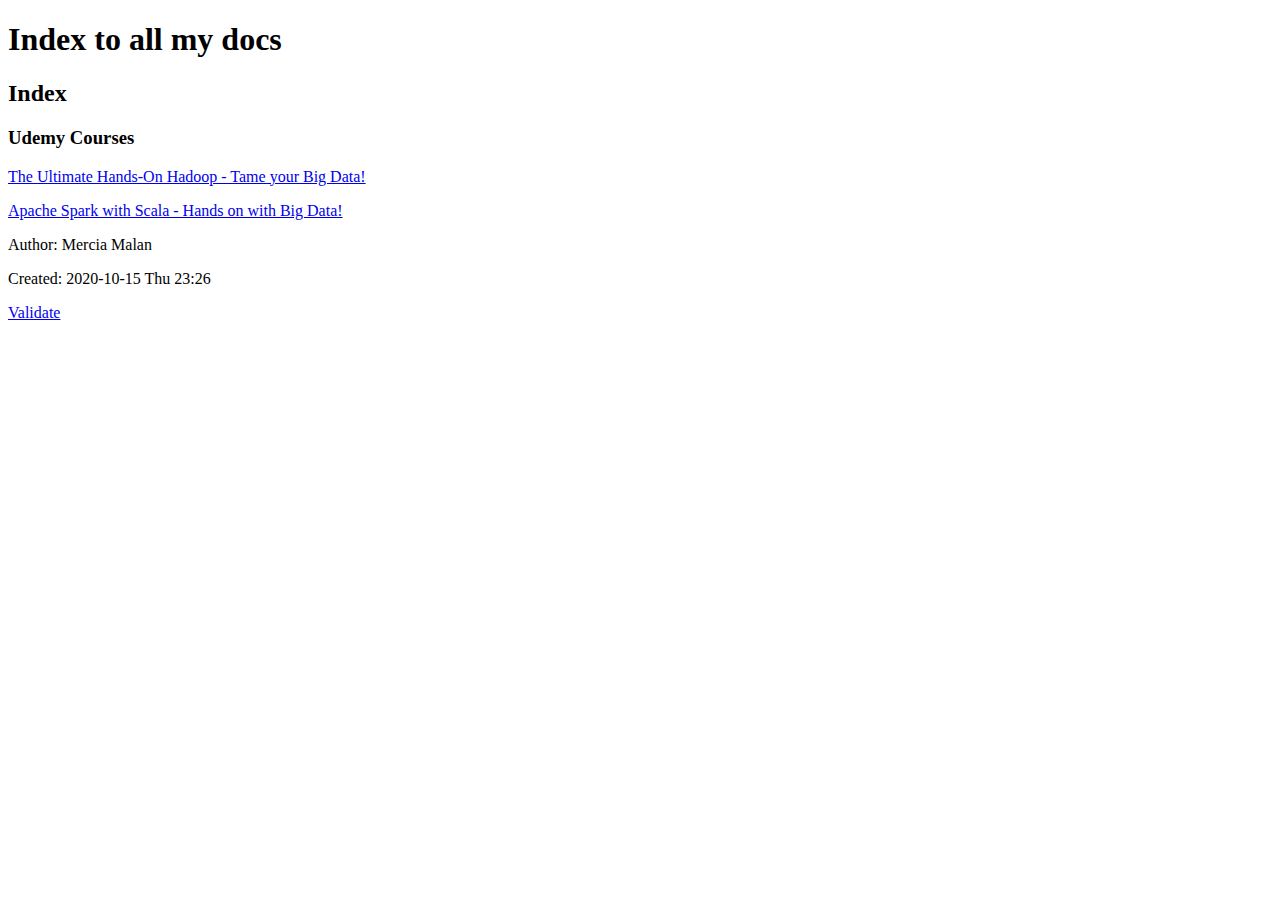
==== index.html @ 2a366dd6 "Exported to CSS and created index" ====
<?xml version="1.0" encoding="utf-8"?>
<!DOCTYPE html PUBLIC "-//W3C//DTD XHTML 1.0 Strict//EN"
"http://www.w3.org/TR/xhtml1/DTD/xhtml1-strict.dtd">
<html xmlns="http://www.w3.org/1999/xhtml" lang="en" xml:lang="en">
<head>
<!-- 2020-10-15 Thu 23:26 -->
<meta http-equiv="Content-Type" content="text/html;charset=utf-8" />
<meta name="viewport" content="width=device-width, initial-scale=1" />
<title>Index to all my docs</title>
<meta name="generator" content="Org mode" />
<meta name="author" content="Mercia Malan" />
<link rel="stylesheet" type="text/css" href="https://gongzhitaao.org/orgcss/org.css"/>
<script type="text/javascript">
/*
@licstart  The following is the entire license notice for the
JavaScript code in this tag.

Copyright (C) 2012-2020 Free Software Foundation, Inc.

The JavaScript code in this tag is free software: you can
redistribute it and/or modify it under the terms of the GNU
General Public License (GNU GPL) as published by the Free Software
Foundation, either version 3 of the License, or (at your option)
any later version.  The code is distributed WITHOUT ANY WARRANTY;
without even the implied warranty of MERCHANTABILITY or FITNESS
FOR A PARTICULAR PURPOSE.  See the GNU GPL for more details.

As additional permission under GNU GPL version 3 section 7, you
may distribute non-source (e.g., minimized or compacted) forms of
that code without the copy of the GNU GPL normally required by
section 4, provided you include this license notice and a URL
through which recipients can access the Corresponding Source.


@licend  The above is the entire license notice
for the JavaScript code in this tag.
*/
<!--/*--><![CDATA[/*><!--*/
 function CodeHighlightOn(elem, id)
 {
   var target = document.getElementById(id);
   if(null != target) {
     elem.cacheClassElem = elem.className;
     elem.cacheClassTarget = target.className;
     target.className = "code-highlighted";
     elem.className   = "code-highlighted";
   }
 }
 function CodeHighlightOff(elem, id)
 {
   var target = document.getElementById(id);
   if(elem.cacheClassElem)
     elem.className = elem.cacheClassElem;
   if(elem.cacheClassTarget)
     target.className = elem.cacheClassTarget;
 }
/*]]>*///-->
</script>
</head>
<body>
<div id="content">
<h1 class="title">Index to all my docs</h1>


<div id="outline-container-org89407a7" class="outline-2">
<h2 id="org89407a7">Index</h2>
<div class="outline-text-2" id="text-org89407a7">
</div>
<div id="outline-container-orgc995829" class="outline-3">
<h3 id="orgc995829">Udemy Courses</h3>
<div class="outline-text-3" id="text-orgc995829">
<p>
<a href="./udemy/hadoop.html">The Ultimate Hands-On Hadoop - Tame your Big Data!</a> 
</p>

<p>
<a href="./udemy/spark.html">Apache Spark with Scala - Hands on with Big Data!</a>
</p>
</div>
</div>
</div>
</div>
<div id="postamble" class="status">
<p class="author">Author: Mercia Malan</p>
<p class="date">Created: 2020-10-15 Thu 23:26</p>
<p class="validation"><a href="http://validator.w3.org/check?uri=referer">Validate</a></p>
</div>
</body>
</html>
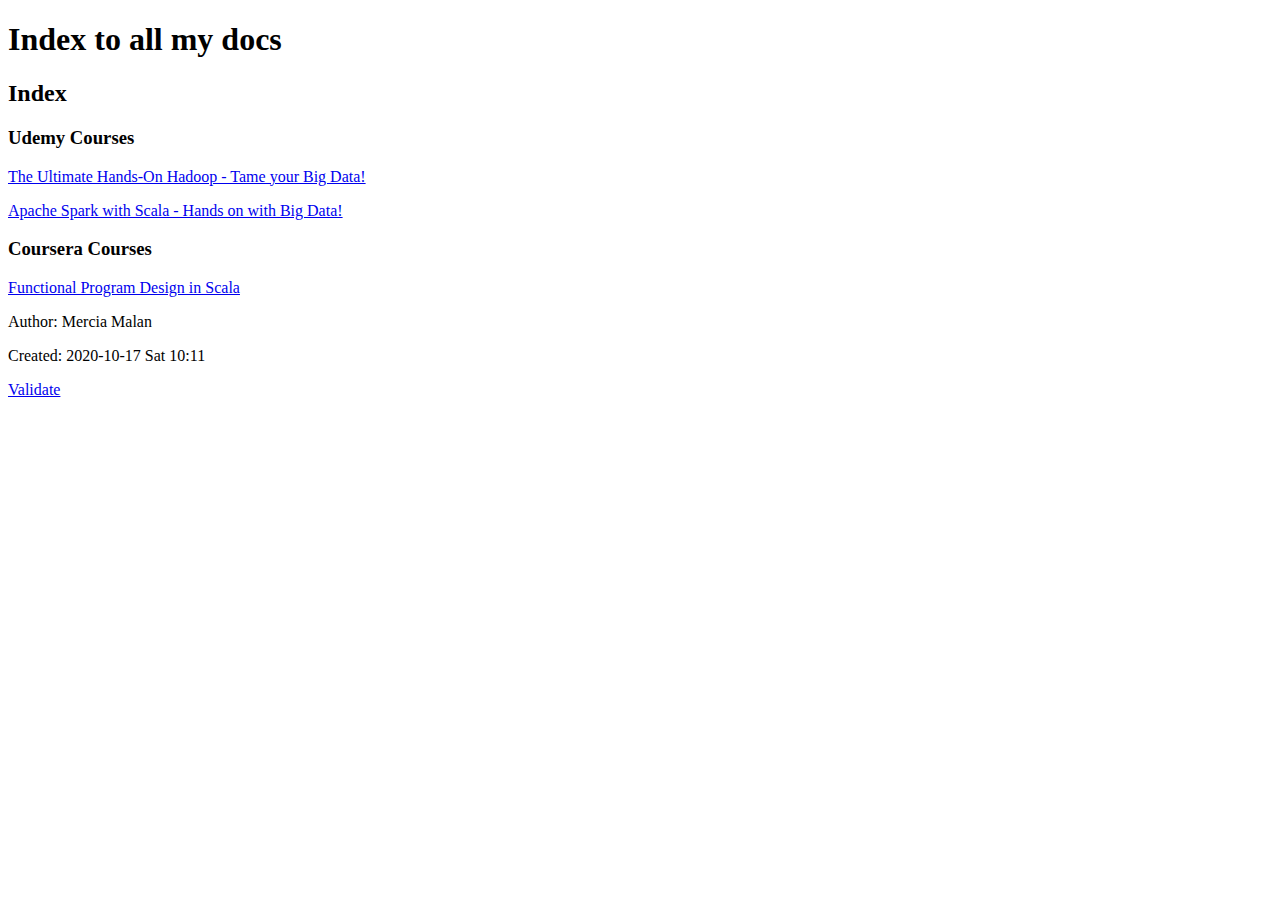
==== commit 976c8828: "Add notes" ====
--- a/index.html
+++ b/index.html
@@ -3,7 +3,7 @@
 "http://www.w3.org/TR/xhtml1/DTD/xhtml1-strict.dtd">
 <html xmlns="http://www.w3.org/1999/xhtml" lang="en" xml:lang="en">
 <head>
-<!-- 2020-10-15 Thu 23:26 -->
+<!-- 2020-10-17 Sat 10:11 -->
 <meta http-equiv="Content-Type" content="text/html;charset=utf-8" />
 <meta name="viewport" content="width=device-width, initial-scale=1" />
 <title>Index to all my docs</title>
@@ -62,13 +62,13 @@
 <h1 class="title">Index to all my docs</h1>
 
 
-<div id="outline-container-org89407a7" class="outline-2">
-<h2 id="org89407a7">Index</h2>
-<div class="outline-text-2" id="text-org89407a7">
+<div id="outline-container-org9166b64" class="outline-2">
+<h2 id="org9166b64">Index</h2>
+<div class="outline-text-2" id="text-org9166b64">
 </div>
-<div id="outline-container-orgc995829" class="outline-3">
-<h3 id="orgc995829">Udemy Courses</h3>
-<div class="outline-text-3" id="text-orgc995829">
+<div id="outline-container-org165d368" class="outline-3">
+<h3 id="org165d368">Udemy Courses</h3>
+<div class="outline-text-3" id="text-org165d368">
 <p>
 <a href="./udemy/hadoop.html">The Ultimate Hands-On Hadoop - Tame your Big Data!</a> 
 </p>
@@ -78,11 +78,20 @@
 </p>
 </div>
 </div>
+
+<div id="outline-container-org199892a" class="outline-3">
+<h3 id="org199892a">Coursera Courses</h3>
+<div class="outline-text-3" id="text-org199892a">
+<p>
+<a href="./coursera/FPDesign.html">Functional Program Design in Scala</a>
+</p>
+</div>
+</div>
 </div>
 </div>
 <div id="postamble" class="status">
 <p class="author">Author: Mercia Malan</p>
-<p class="date">Created: 2020-10-15 Thu 23:26</p>
+<p class="date">Created: 2020-10-17 Sat 10:11</p>
 <p class="validation"><a href="http://validator.w3.org/check?uri=referer">Validate</a></p>
 </div>
 </body>
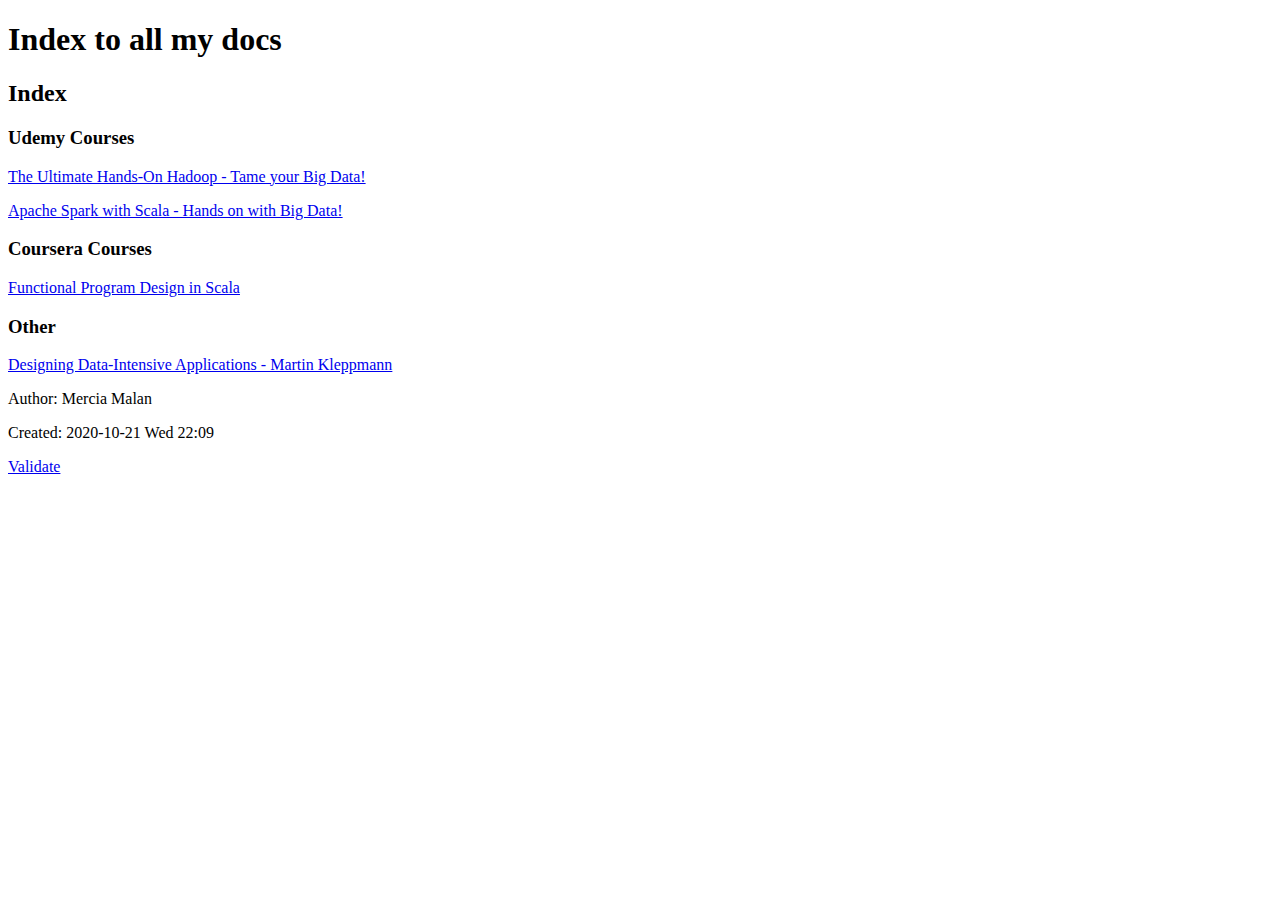
==== commit 96cc9355: "Add final picture to hadoop, modify stylesheets and index" ====
--- a/index.html
+++ b/index.html
@@ -3,7 +3,7 @@
 "http://www.w3.org/TR/xhtml1/DTD/xhtml1-strict.dtd">
 <html xmlns="http://www.w3.org/1999/xhtml" lang="en" xml:lang="en">
 <head>
-<!-- 2020-10-17 Sat 10:11 -->
+<!-- 2020-10-21 Wed 22:09 -->
 <meta http-equiv="Content-Type" content="text/html;charset=utf-8" />
 <meta name="viewport" content="width=device-width, initial-scale=1" />
 <title>Index to all my docs</title>
@@ -62,13 +62,13 @@
 <h1 class="title">Index to all my docs</h1>
 
 
-<div id="outline-container-org9166b64" class="outline-2">
-<h2 id="org9166b64">Index</h2>
-<div class="outline-text-2" id="text-org9166b64">
+<div id="outline-container-org818fcc1" class="outline-2">
+<h2 id="org818fcc1">Index</h2>
+<div class="outline-text-2" id="text-org818fcc1">
 </div>
-<div id="outline-container-org165d368" class="outline-3">
-<h3 id="org165d368">Udemy Courses</h3>
-<div class="outline-text-3" id="text-org165d368">
+<div id="outline-container-org16249ea" class="outline-3">
+<h3 id="org16249ea">Udemy Courses</h3>
+<div class="outline-text-3" id="text-org16249ea">
 <p>
 <a href="./udemy/hadoop.html">The Ultimate Hands-On Hadoop - Tame your Big Data!</a> 
 </p>
@@ -79,11 +79,20 @@
 </div>
 </div>
 
-<div id="outline-container-org199892a" class="outline-3">
-<h3 id="org199892a">Coursera Courses</h3>
-<div class="outline-text-3" id="text-org199892a">
+<div id="outline-container-org7c19513" class="outline-3">
+<h3 id="org7c19513">Coursera Courses</h3>
+<div class="outline-text-3" id="text-org7c19513">
 <p>
 <a href="./coursera/FPDesign.html">Functional Program Design in Scala</a>
+</p>
+</div>
+</div>
+
+<div id="outline-container-orgf943d36" class="outline-3">
+<h3 id="orgf943d36">Other</h3>
+<div class="outline-text-3" id="text-orgf943d36">
+<p>
+<a href="./design-data-book.html">Designing Data-Intensive Applications - Martin Kleppmann</a>
 </p>
 </div>
 </div>
@@ -91,7 +100,7 @@
 </div>
 <div id="postamble" class="status">
 <p class="author">Author: Mercia Malan</p>
-<p class="date">Created: 2020-10-17 Sat 10:11</p>
+<p class="date">Created: 2020-10-21 Wed 22:09</p>
 <p class="validation"><a href="http://validator.w3.org/check?uri=referer">Validate</a></p>
 </div>
 </body>
